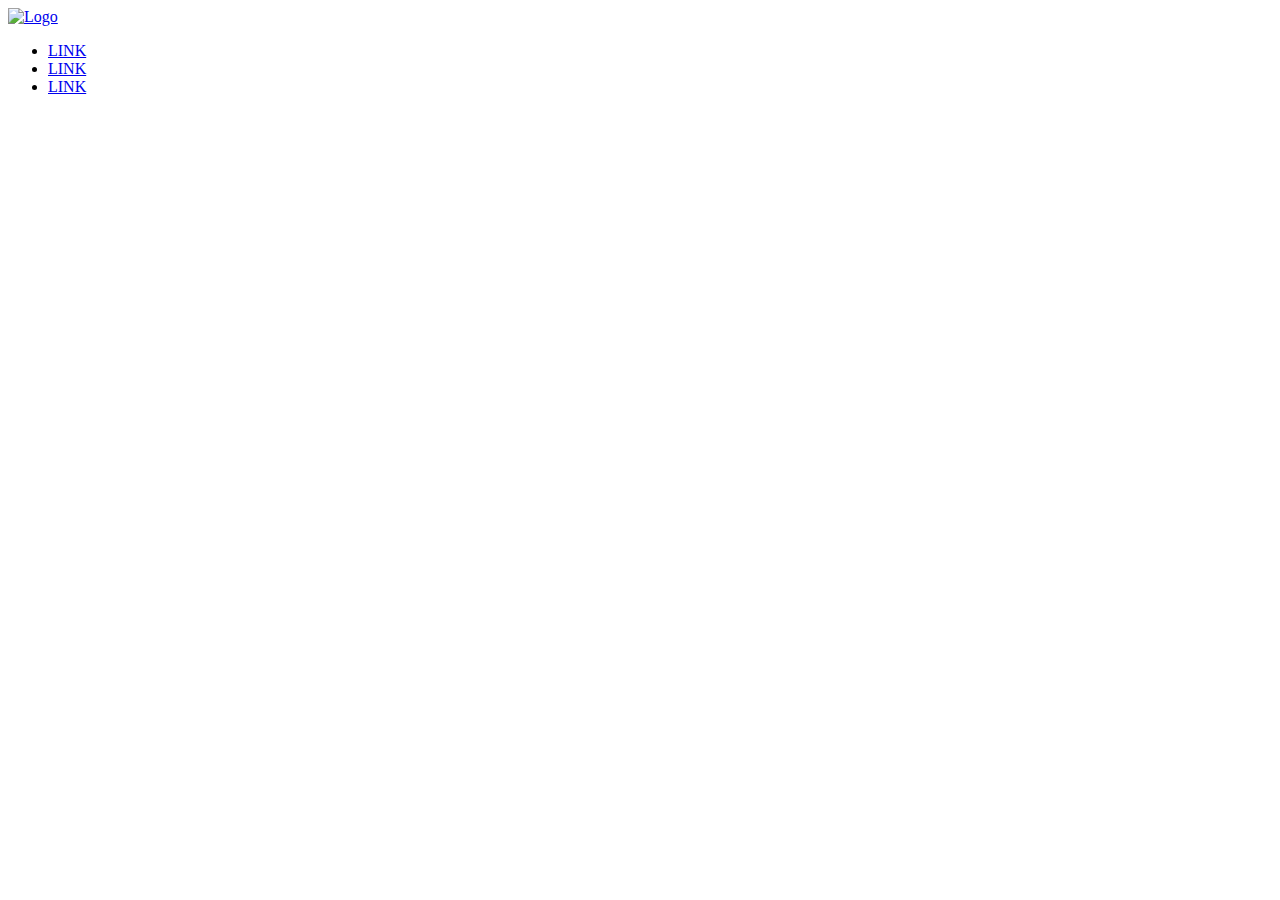
==== html_advanced/index.html @ 5e197be0 "Created html file for project" ====
<!DOCTYPE html>
<html lang="en" dir="ltr">

<head>
    <title>Holberton Full-Stack Page</title>
    <meta charset="utf-8">
    <meta name="viewport" content="width=device-width, initial-scale=1">
</head>

<body>
    <header>
        <div>
            <a href="https://www.google.com/">
                <img src="https://uploads-ssl.webflow.com/6105315644a26f77912a1ada/63eea844ae4e3022154e2878_Holberton-p-500.png"
                    alt="Logo" width="100px" />
            </a>
        </div>
        <div>
            <ul>
                <li>
                    <a href="https://www.google.com/">
                        LINK
                    </a>
                </li>
                <li>
                    <a href="https://www.google.com/">
                        LINK
                    </a>
                </li>
                <li>
                    <a href="https://www.google.com/">
                        LINK
                    </a>
                </li>
            </ul>
        </div>
    </header>
</body>

</html>
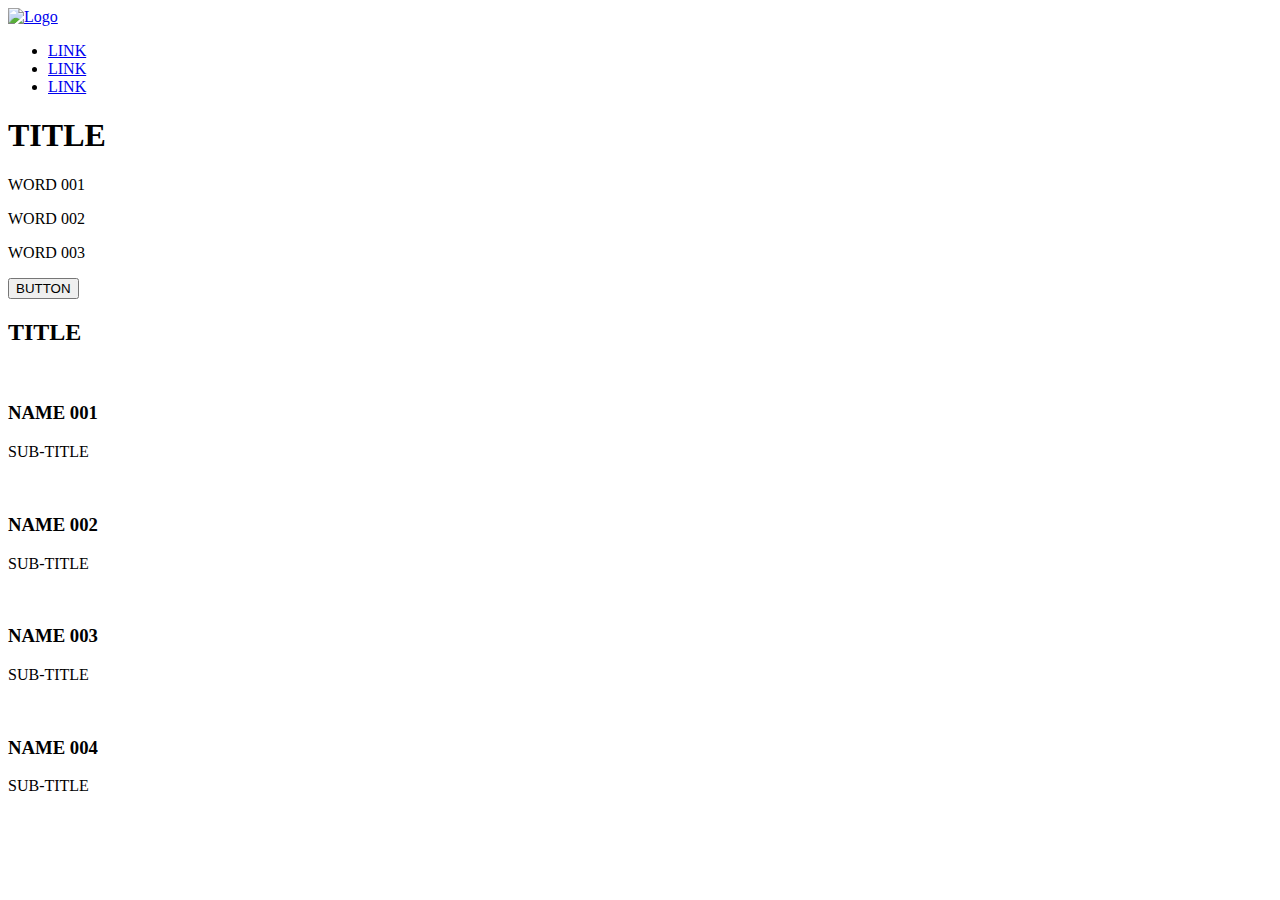
==== commit 63f0ed80: "Added required divs to page" ====
--- a/html_advanced/index.html
+++ b/html_advanced/index.html
@@ -35,6 +35,40 @@
             </ul>
         </div>
     </header>
+    <main>
+        <section>
+            <div>
+                <h1>TITLE</h1>
+                <p>WORD 001</p>
+                <p>WORD 002</p>
+                <p>WORD 003</p>
+                <button>BUTTON</button>
+            </div>
+            <div>
+                <h2>TITLE</h2>
+                <div>
+                    <img src="" alt=""/>
+                    <h3>NAME 001</h3>
+                    <p>SUB-TITLE</p>
+                </div>
+                <div>
+                    <img src="" alt=""/>
+                    <h3>NAME 002</h3>
+                    <p>SUB-TITLE</p>
+                </div>
+                <div>
+                    <img src="" alt=""/>
+                    <h3>NAME 003</h3>
+                    <p>SUB-TITLE</p>
+                </div>
+                <div>
+                    <img src="" alt=""/>
+                    <h3>NAME 004</h3>
+                    <p>SUB-TITLE</p>
+                </div>
+            </div>
+        </section>
+    </main>
 </body>
 
 </html>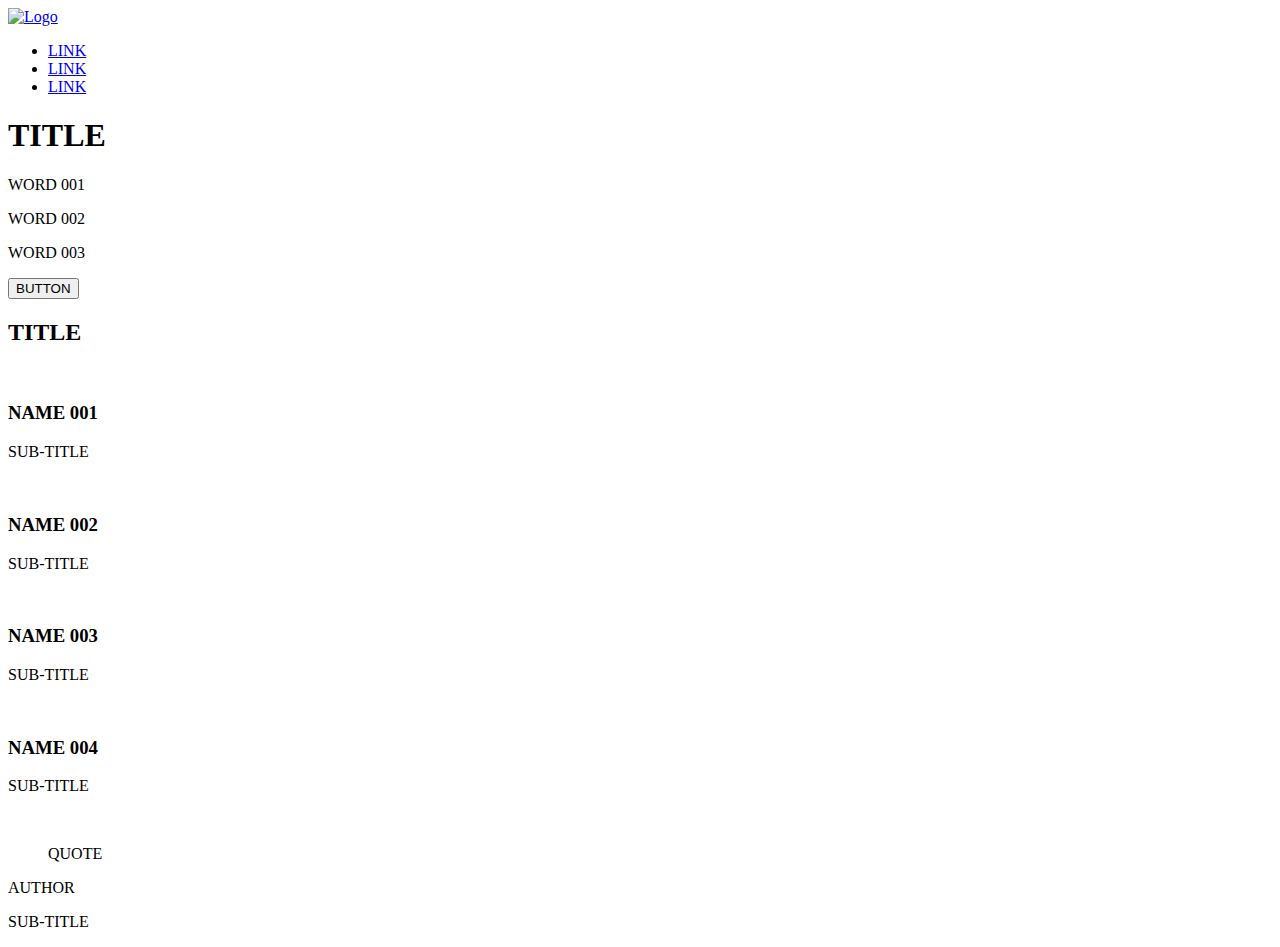
==== commit d3e1f059: "Added blockquote" ====
--- a/html_advanced/index.html
+++ b/html_advanced/index.html
@@ -68,6 +68,18 @@
                 </div>
             </div>
         </section>
+        <section>
+            <div>
+                <img src="" alt=""/>
+                <div>
+                    <blockquote>
+                        QUOTE
+                    </blockquote>
+                    <p>AUTHOR</p>
+                    <p>SUB-TITLE</p>
+                </div>
+            </div>
+        </section>
     </main>
 </body>
 
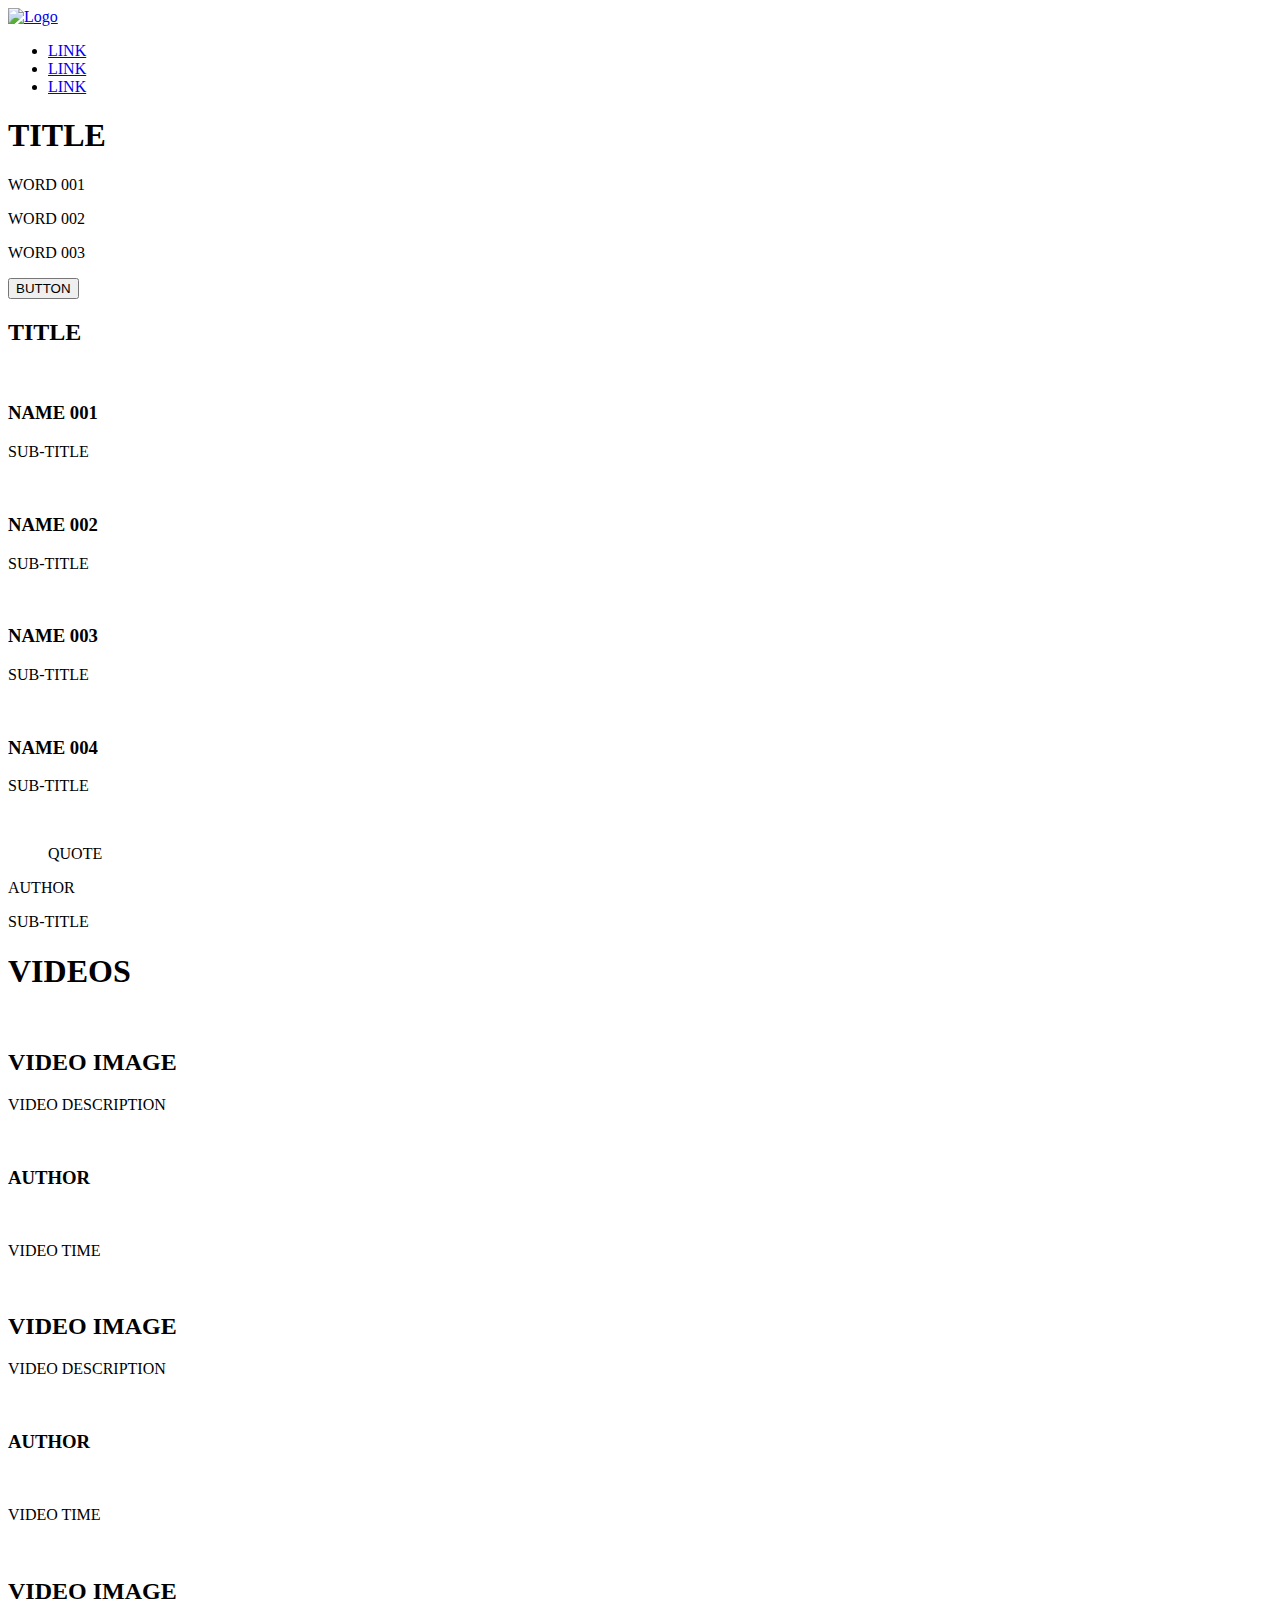
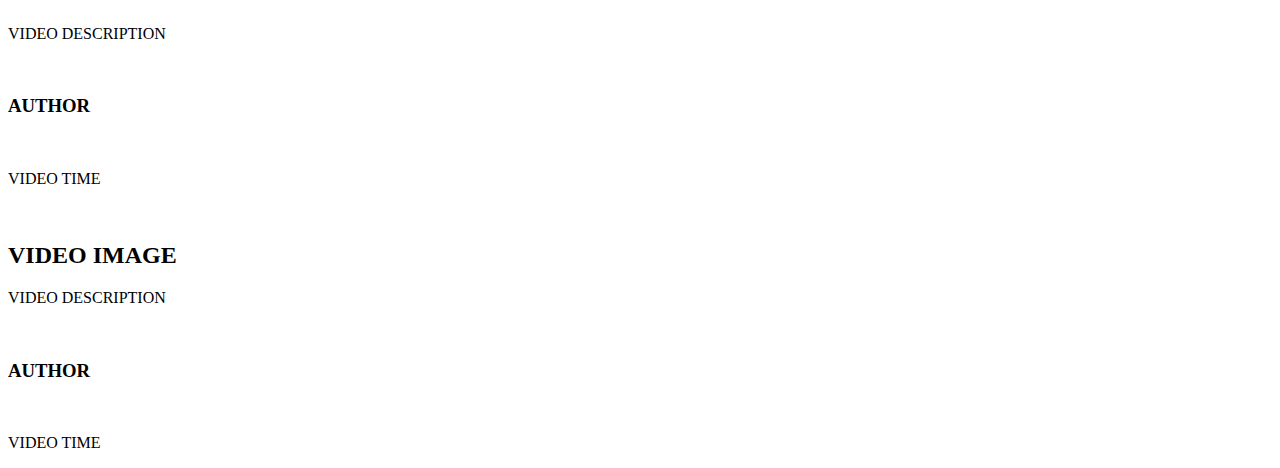
==== commit f11a313a: "Added video section to page" ====
--- a/html_advanced/index.html
+++ b/html_advanced/index.html
@@ -80,6 +80,79 @@
                 </div>
             </div>
         </section>
+        <section>
+            <h1>VIDEOS</h1>
+            <div>
+                <div>
+                    <img src="" alt=""/>
+                    <h2>VIDEO IMAGE</h2>
+                    <p>VIDEO DESCRIPTION</p>
+                    <div>
+                        <img src="" alt=""/>
+                        <h3>AUTHOR</h3>
+                        <div>
+                            <img src="" alt=""/>
+                            <img src="" alt=""/>
+                            <img src="" alt=""/>
+                            <img src="" alt=""/>
+                            <img src="" alt=""/>
+                        </div>
+                        <p>VIDEO TIME</p>
+                    </div>
+                </div>
+                <div>
+                    <img src="" alt=""/>
+                    <h2>VIDEO IMAGE</h2>
+                    <p>VIDEO DESCRIPTION</p>
+                    <div>
+                        <img src="" alt=""/>
+                        <h3>AUTHOR</h3>
+                        <div>
+                            <img src="" alt=""/>
+                            <img src="" alt=""/>
+                            <img src="" alt=""/>
+                            <img src="" alt=""/>
+                            <img src="" alt=""/>
+                        </div>
+                        <p>VIDEO TIME</p>
+                    </div>
+                </div>
+                <div>
+                    <img src="" alt=""/>
+                    <h2>VIDEO IMAGE</h2>
+                    <p>VIDEO DESCRIPTION</p>
+                    <div>
+                        <img src="" alt=""/>
+                        <h3>AUTHOR</h3>
+                        <div>
+                            <img src="" alt=""/>
+                            <img src="" alt=""/>
+                            <img src="" alt=""/>
+                            <img src="" alt=""/>
+                            <img src="" alt=""/>
+                        </div>
+                        <p>VIDEO TIME</p>
+                    </div>
+                </div>
+                <div>
+                    <img src="" alt=""/>
+                    <h2>VIDEO IMAGE</h2>
+                    <p>VIDEO DESCRIPTION</p>
+                    <div>
+                        <img src="" alt=""/>
+                        <h3>AUTHOR</h3>
+                        <div>
+                            <img src="" alt=""/>
+                            <img src="" alt=""/>
+                            <img src="" alt=""/>
+                            <img src="" alt=""/>
+                            <img src="" alt=""/>
+                        </div>
+                        <p>VIDEO TIME</p>
+                    </div>
+                </div>
+            </div>
+        </section>
     </main>
 </body>
 
